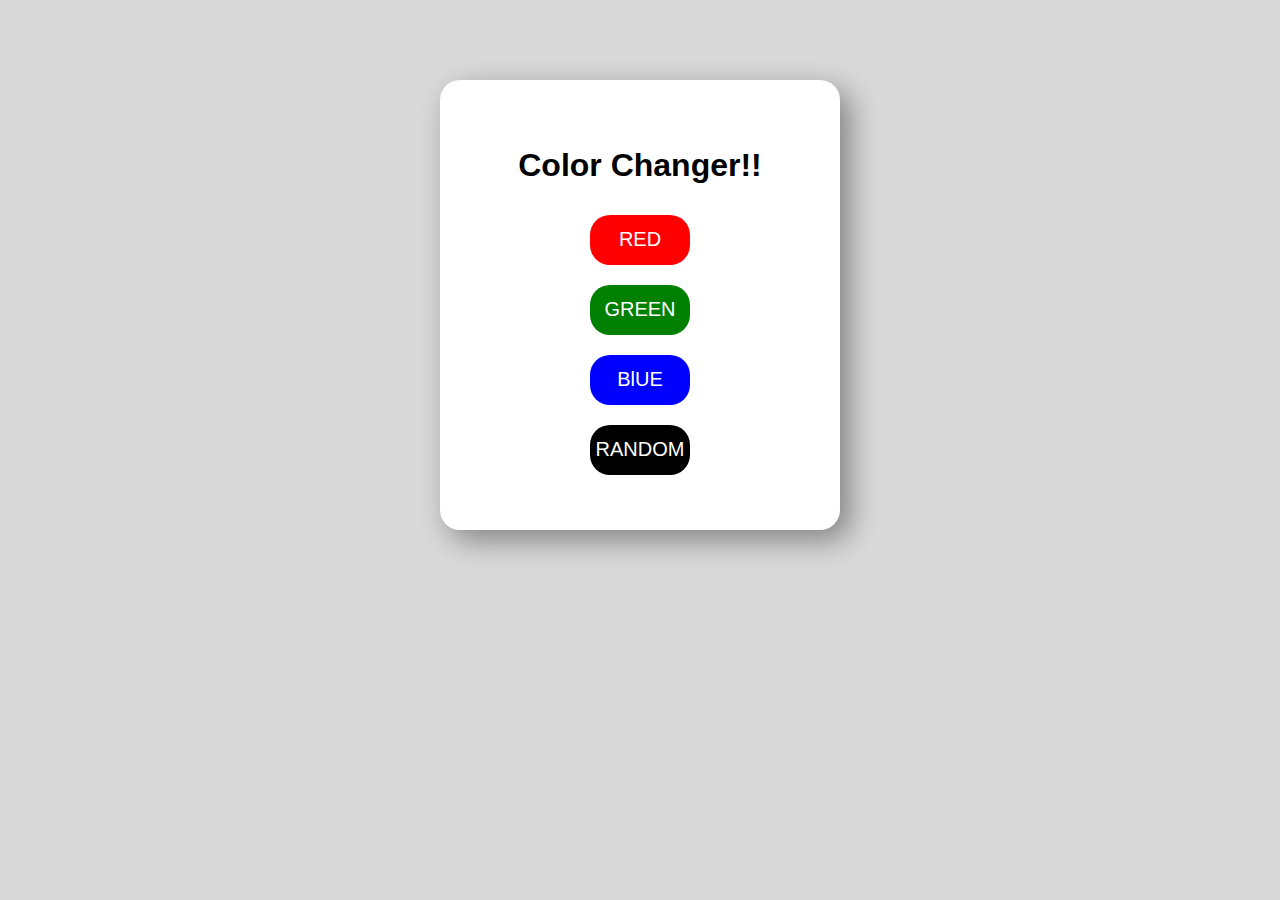
==== MiniJs/colorchanger/main.html @ 1cd6dac5 "added project" ====
<!DOCTYPE html>
<html lang="en">
<head>
    <meta charset="UTF-8">
    <meta name="viewport" content="width=device-width, initial-scale=1.0">
    <title>Color Changer</title>
    <link rel="stylesheet" href="style.css">
</head>
<body>
    <div>
        <h1>Color Changer!!</h1>

        <button id="red" onclick="clicked('red')">RED</button>
        <button id="green" onclick="clicked('green')">GREEN</button>
        <button id="blue" onclick="clicked('blue')">BlUE</button>
        <button id="random" onclick="random()">RANDOM</button>
    </div>  

    <script src="script.js"></script>
</body>
</html>
---- MiniJs/colorchanger/style.css ----
*{
    box-sizing: border-box;
    font-family:'Segoe UI', Tahoma, Geneva, Verdana, sans-serif;
}

body{
    margin: auto;
    display: flex;
    flex-direction: column;
    align-items: center;
    justify-content: center;
    background-color: rgb(217, 217, 217);
}

div{
    margin-top: 80px;
    border-radius: 20px;
    box-shadow: 10px 10px 30px rgba(0, 0, 0, 0.4);
    height: 450px;
    width: 400px;
    display: flex;
    flex-direction: column;
    align-items: center;
    justify-content: center;
    background-color: #fff;
}
button{
    padding: 5px;
    margin: 10px;
    border-radius: 20px;
    border-style: none;
    color: white;
    font-size: 20px;
    height: 50px;
    width: 100px;
}

#red {
    background-color: red;
}

#green {
    background-color: green;
}

#blue
 {
    background-color: blue;
}

#random {
    background-color: black;
}
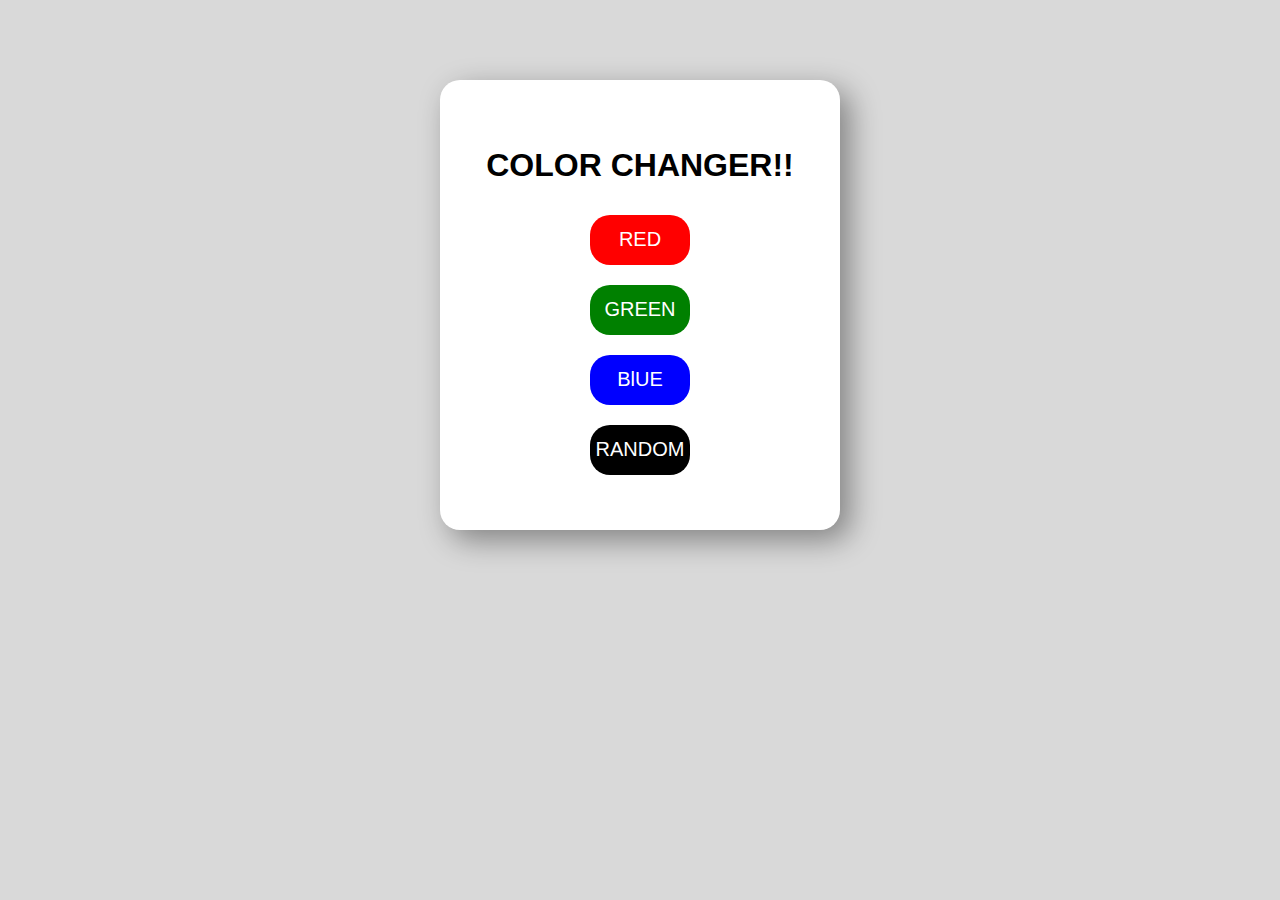
==== commit 403d4476: "Added mini js projects" ====
--- a/MiniJs/colorchanger/main.html
+++ b/MiniJs/colorchanger/main.html
@@ -8,7 +8,7 @@
 </head>
 <body>
     <div>
-        <h1>Color Changer!!</h1>
+        <h1>COLOR CHANGER!!</h1>
 
         <button id="red" onclick="clicked('red')">RED</button>
         <button id="green" onclick="clicked('green')">GREEN</button>
